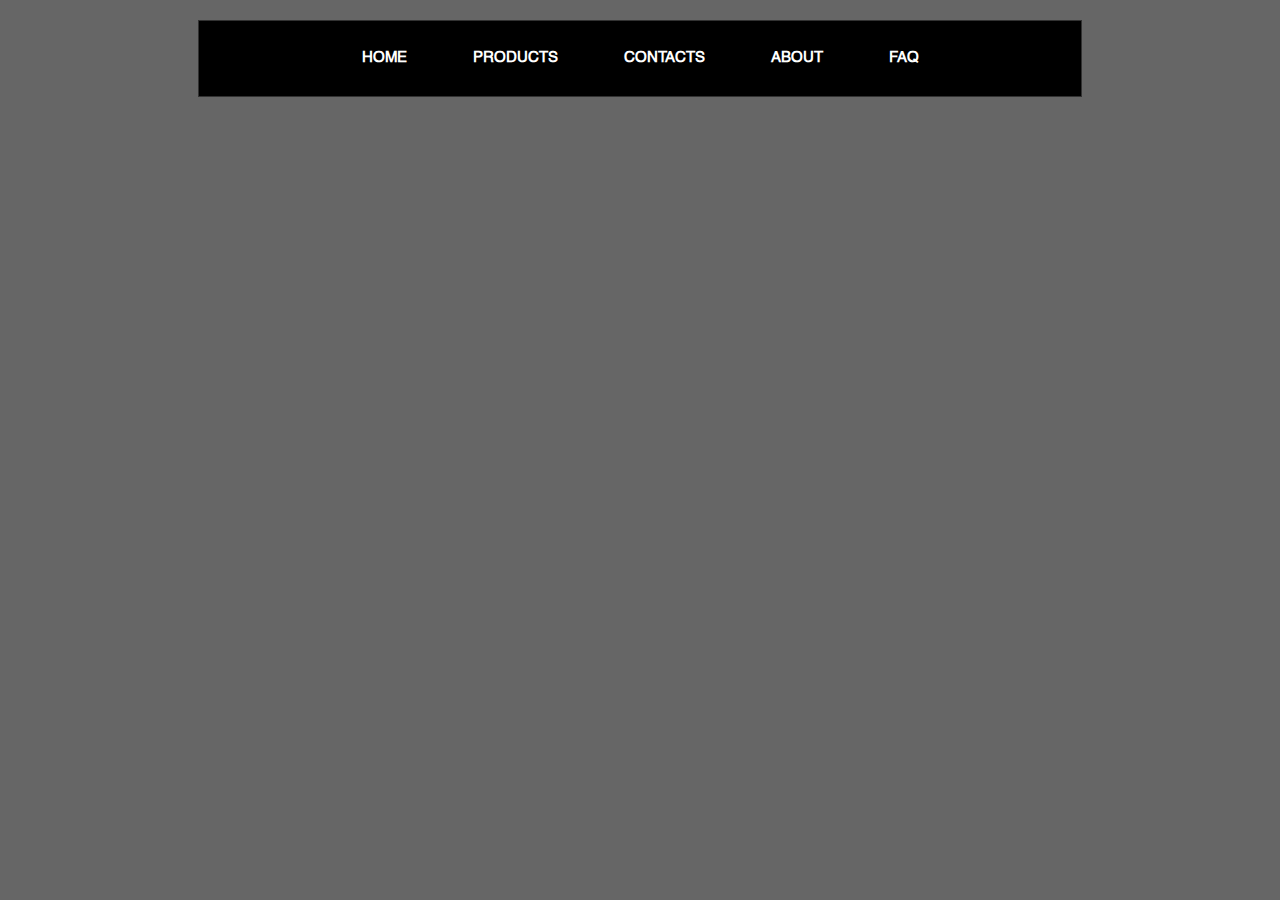
==== contact.html @ 3bea7df2 "Added fonts, html pages, pretty much everything" ====
<!DOCTYPE html>
<html lang="en">
<head>
    <meta charset="UTF-8">
    <link rel="stylesheet" type="text/css" href="stylesheet1.css" />
    <title>Truetech</title>
</head>
<body>
<div class="overlay"></div>
<div id="website">
    <div id="nav">
        <ul class="nav">
            <li><a href="main.html"><b>HOME</b></a></li>
            <li><a href="products.html"><b>PRODUCTS</b></a></li>
            <li><a href="contact.html"><b>CONTACTS</b></a></li>
            <li><a href="about.html"><b>ABOUT</b></a></li>
            <li><a href="faq.html"><b>FAQ</b></a></li>
        </ul>
    </div>
</div>
</body>
</html>
---- stylesheet1.css ----
@font-face {
    font-family: 'helvetica';
    src: url('Helvetica.otf');
}
body {
    font-family: helvetica;
    color: white;
}
#text {
    color: white;
    font-size: 60px;
    border: 1px solid #323232;
    padding: 10px;
    background-color: black;
}
#website {
    margin-left: 15%;
    margin-right: 15%;
}
#content {
    background-color: black;
    margin-top: 20px;
}
table,th,td {
    border: 1px solid #323232;
    border-collapse:collapse;
    table-layout: fixed;
    width: 100%;
    align-self: center;
    color: white;
}
img {
    width: 100%;
    height: 375px;
    text-align:center;
    margin-left: auto;
    margin-right: auto;
    display:block;
}
li {
    float: none;
    display: inline-block;
    padding: 15px;
    font-size: 15px;
}
li a {
    display: block;
    color: white;
    text-align: center;
    padding: 14px 16px;
    text-decoration: none;
    font-family: helvetica;
}
.nav {
    list-style-type: none;
    margin: 0;
    padding: 0;
    overflow: hidden;
    background-color: black;
}
#nav {
    border: 1px solid #323232;
    text-align: center;
    margin-top: 20px;
}
a:link {
    color: white;
    text-decoration: none;
}
a:visited{
    color: white;
    text-decoration: none;
}
a:hover {
    color: cyan;
    text-decoration: none;
}
a:active {
    color: white;
    text-decoration: none;
}
.overlay{
    opacity:0.6;
    background-color:Black;
    position:fixed;
    width:100%;
    height:100%;
    top:0px;
    left:0px;
    z-index:-1;
}
#header {
    font-size: 30px;
    margin-top: 20px;
}
html {
    background: url("http://www.dustyhunsaker.com/wp-content/uploads/2014/10/striped-dark-background-1780.png") no-repeat center center fixed;
    -webkit-background-size: cover;
    -moz-background-size: cover;
    -o-background-size: cover;
    background-size: cover;
}
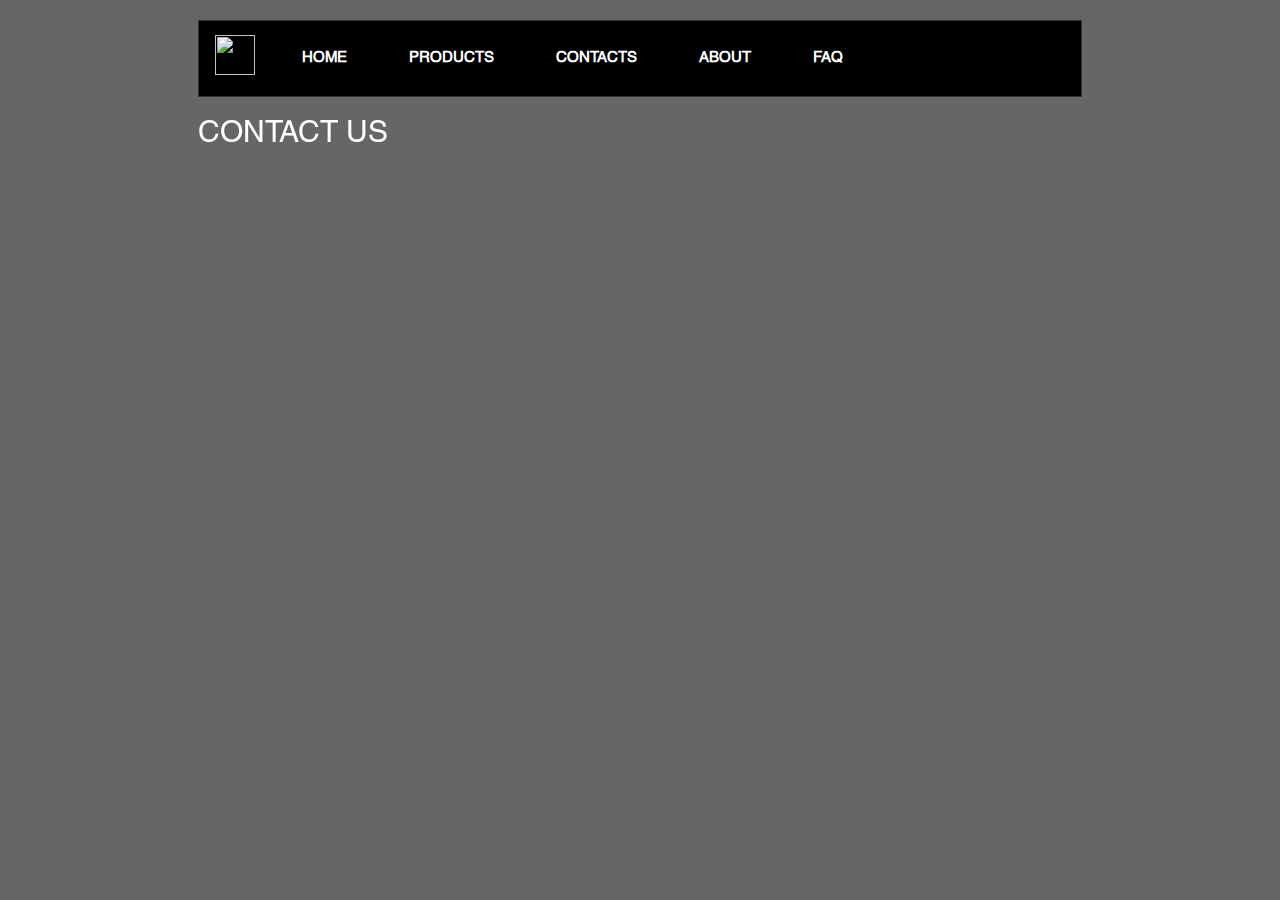
==== commit 1a584ad9: "Added a logo into the navigation bar" ====
--- a/contact.html
+++ b/contact.html
@@ -10,13 +10,15 @@
 <div id="website">
     <div id="nav">
         <ul class="nav">
-            <li><a href="main.html"><b>HOME</b></a></li>
-            <li><a href="products.html"><b>PRODUCTS</b></a></li>
-            <li><a href="contact.html"><b>CONTACTS</b></a></li>
-            <li><a href="about.html"><b>ABOUT</b></a></li>
-            <li><a href="faq.html"><b>FAQ</b></a></li>
+            <li><a href="main.html"><img src="http://klingonska.org/akademien/logo/ka-logo/ka-logo-color_transparent_bg.svg" id="logo" /></a></li>
+            <li class="test"><a href="main.html"><b>HOME</b></a></li>
+            <li class="test"><a href="products.html"><b>PRODUCTS</b></a></li>
+            <li class="test"><a href="contact.html"><b>CONTACTS</b></a></li>
+            <li class="test"><a href="about.html"><b>ABOUT</b></a></li>
+            <li class="test"><a href="faq.html"><b>FAQ</b></a></li>
         </ul>
     </div>
+    <div id="header">CONTACT US</div>
 </div>
 </body>
 </html>--- a/stylesheet1.css
+++ b/stylesheet1.css
@@ -8,9 +8,10 @@
 }
 #text {
     color: white;
-    font-size: 60px;
+    font-size: 32px;
     border: 1px solid #323232;
-    padding: 10px;
+    padding-left: 10px;
+    padding-right: 10px;
     background-color: black;
 }
 #website {
@@ -29,7 +30,7 @@
     align-self: center;
     color: white;
 }
-img {
+.product {
     width: 100%;
     height: 375px;
     text-align:center;
@@ -38,10 +39,12 @@
     display:block;
 }
 li {
-    float: none;
     display: inline-block;
+    float: left;
+}
+.test {
+    font-size: 15px;
     padding: 15px;
-    font-size: 15px;
 }
 li a {
     display: block;
@@ -60,7 +63,6 @@
 }
 #nav {
     border: 1px solid #323232;
-    text-align: center;
     margin-top: 20px;
 }
 a:link {
@@ -99,4 +101,8 @@
     -moz-background-size: cover;
     -o-background-size: cover;
     background-size: cover;
+}
+#logo {
+    height: 40px;
+    width: 40px;
 }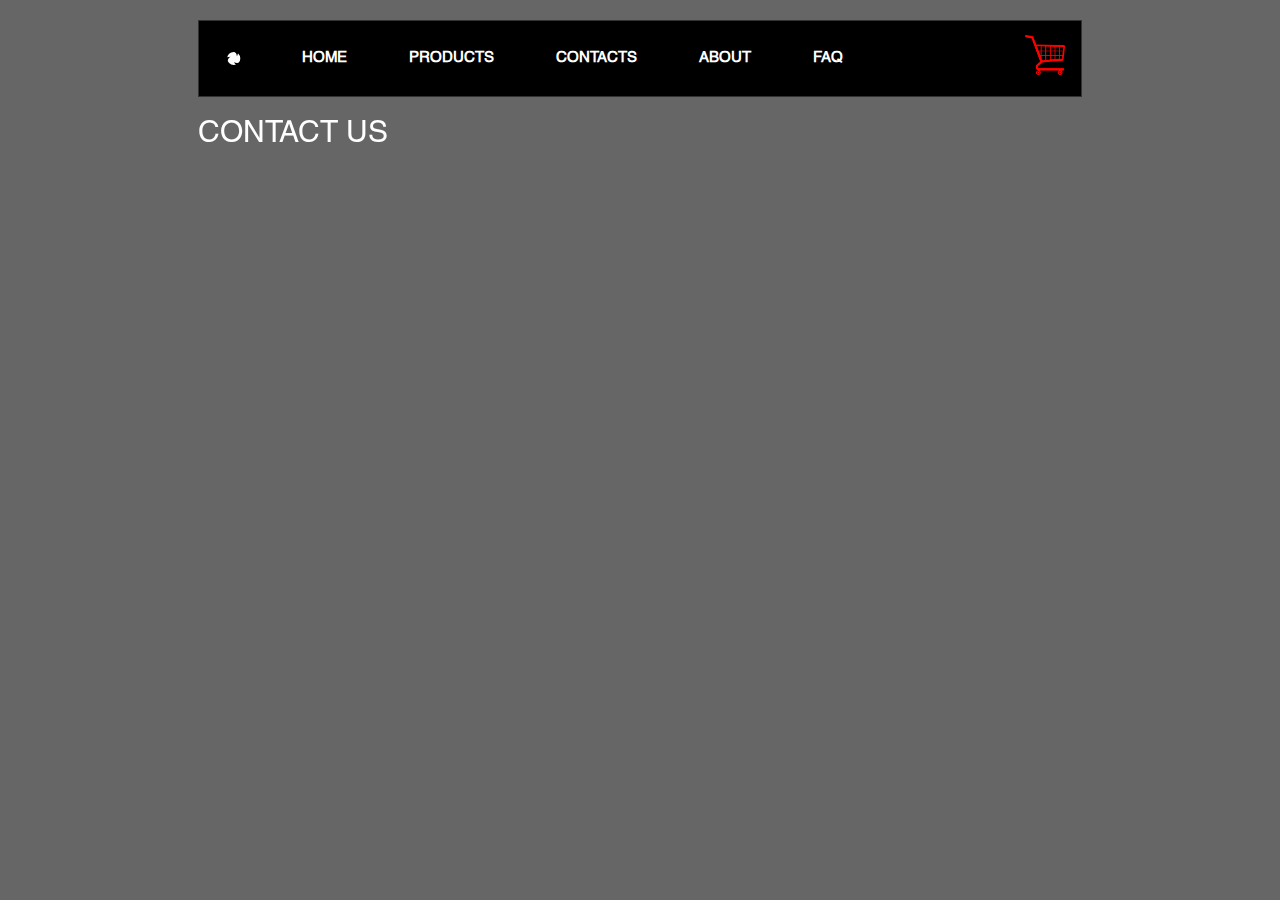
==== commit c38a2c4e: "added shopping cart page redirect to nav bar, downloaded images into file" ====
--- a/contact.html
+++ b/contact.html
@@ -10,12 +10,13 @@
 <div id="website">
     <div id="nav">
         <ul class="nav">
-            <li><a href="main.html"><img src="http://klingonska.org/akademien/logo/ka-logo/ka-logo-color_transparent_bg.svg" id="logo" /></a></li>
+            <li><a href="main.html"><img src="logo.svg" id="logo" /></a></li>
             <li class="test"><a href="main.html"><b>HOME</b></a></li>
             <li class="test"><a href="products.html"><b>PRODUCTS</b></a></li>
             <li class="test"><a href="contact.html"><b>CONTACTS</b></a></li>
             <li class="test"><a href="about.html"><b>ABOUT</b></a></li>
             <li class="test"><a href="faq.html"><b>FAQ</b></a></li>
+            <li id="shoppingcart"><a href="cart.php"><img src=shopping-cart.png id="cart" /></a></li>
         </ul>
     </div>
     <div id="header">CONTACT US</div>
--- a/stylesheet1.css
+++ b/stylesheet1.css
@@ -105,4 +105,15 @@
 #logo {
     height: 40px;
     width: 40px;
+}
+#cart {
+    height: 40px;
+    width: 40px;
+}
+#shoppingcart {
+    float: right;
+}
+.product {
+    width: 100%;
+    height: 300px;
 }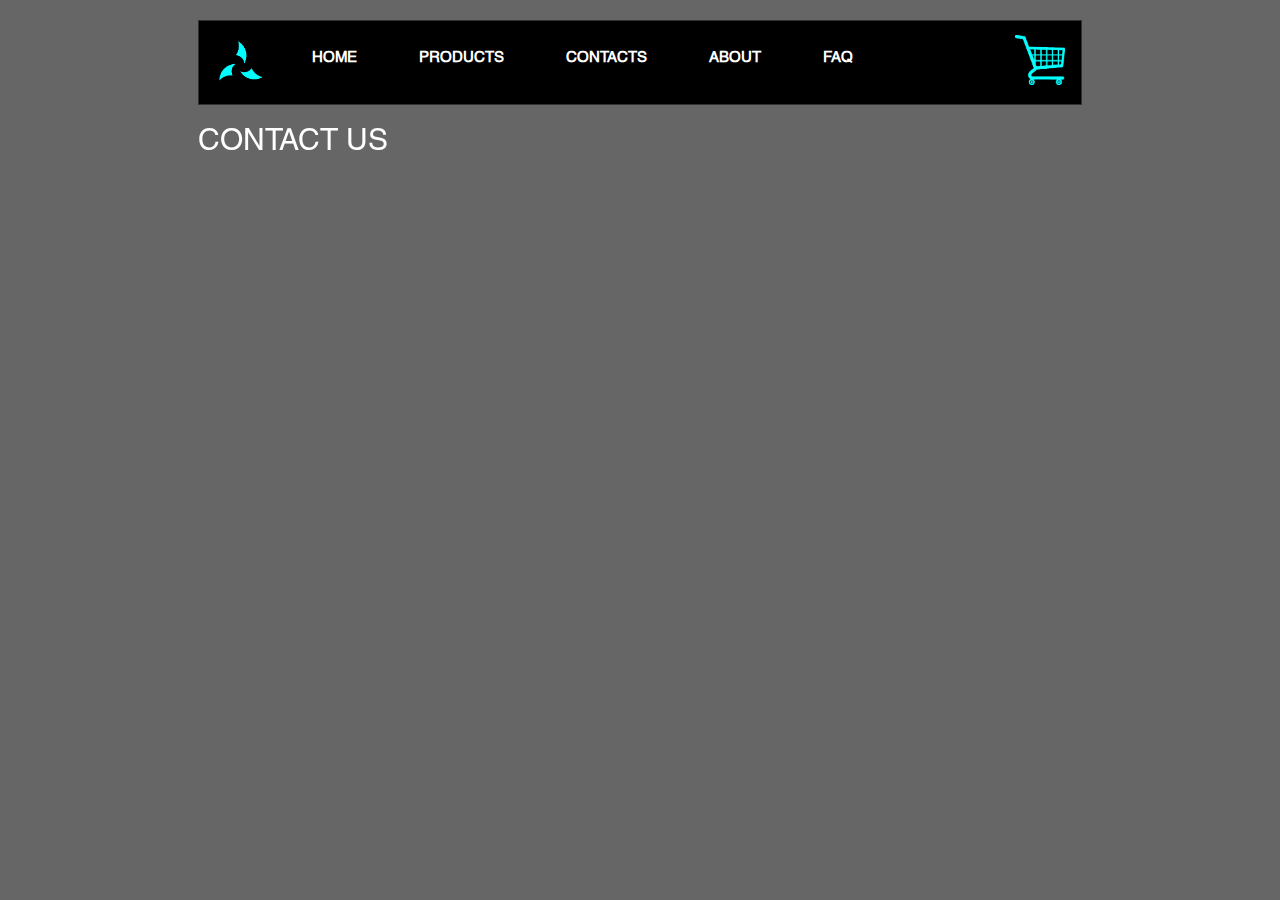
==== commit 0ab447d1: "edited images to have black backgrounds, changed logo and shopping cart colors" ====
--- a/contact.html
+++ b/contact.html
@@ -10,7 +10,7 @@
 <div id="website">
     <div id="nav">
         <ul class="nav">
-            <li><a href="main.html"><img src="logo.svg" id="logo" /></a></li>
+            <li><a href="main.html"><img src="logo.png" id="logo" /></a></li>
             <li class="test"><a href="main.html"><b>HOME</b></a></li>
             <li class="test"><a href="products.html"><b>PRODUCTS</b></a></li>
             <li class="test"><a href="contact.html"><b>CONTACTS</b></a></li>
--- a/stylesheet1.css
+++ b/stylesheet1.css
@@ -103,12 +103,12 @@
     background-size: cover;
 }
 #logo {
-    height: 40px;
-    width: 40px;
+    height: 50px;
+    width: 50px;
 }
 #cart {
-    height: 40px;
-    width: 40px;
+    height: 50px;
+    width: 50px;
 }
 #shoppingcart {
     float: right;
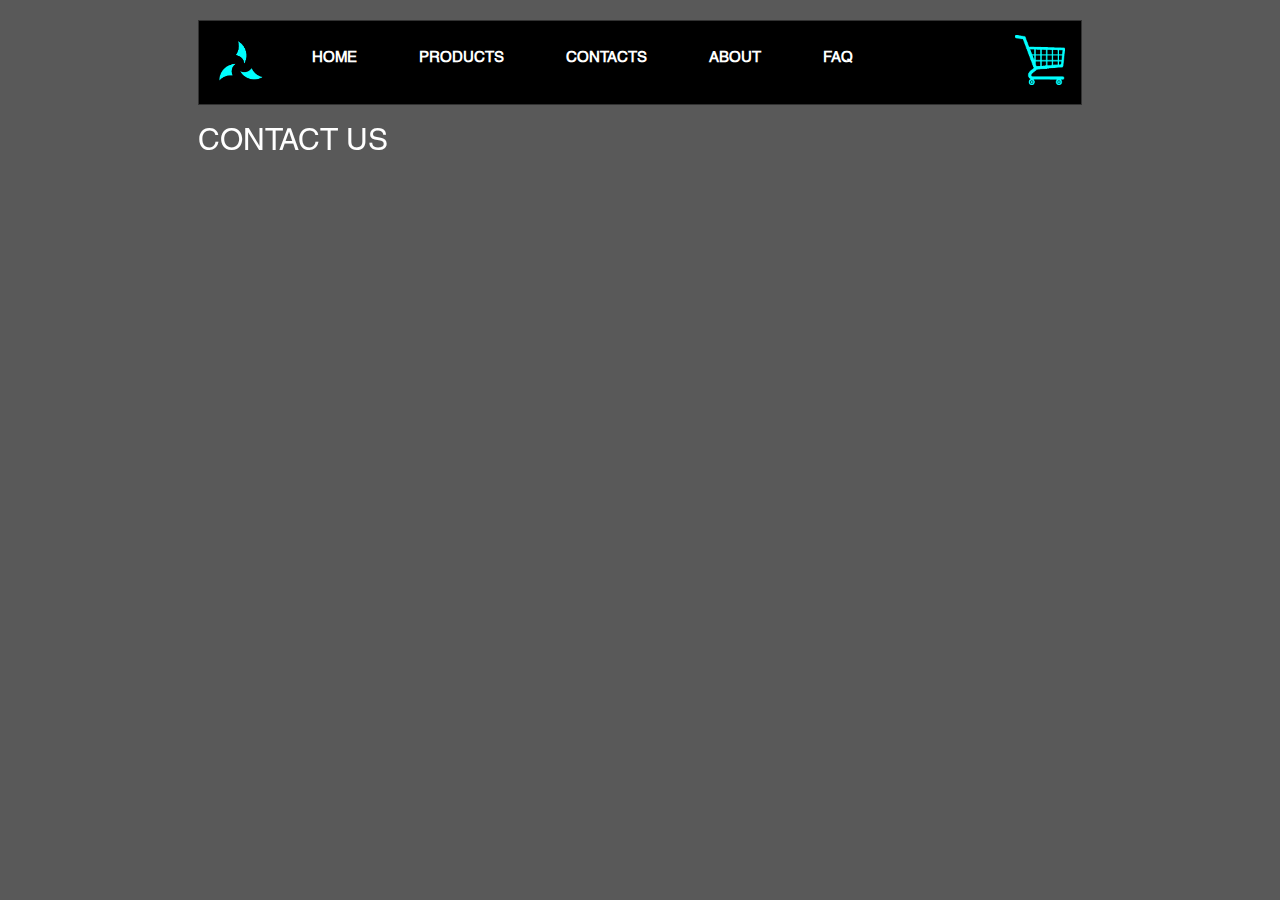
==== commit c2049f90: "Changed products page to a php file" ====
--- a/contact.html
+++ b/contact.html
@@ -12,7 +12,7 @@
         <ul class="nav">
             <li><a href="main.html"><img src="logo.png" id="logo" /></a></li>
             <li class="test"><a href="main.html"><b>HOME</b></a></li>
-            <li class="test"><a href="products.html"><b>PRODUCTS</b></a></li>
+            <li class="test"><a href="products.php"><b>PRODUCTS</b></a></li>
             <li class="test"><a href="contact.html"><b>CONTACTS</b></a></li>
             <li class="test"><a href="about.html"><b>ABOUT</b></a></li>
             <li class="test"><a href="faq.html"><b>FAQ</b></a></li>
--- a/stylesheet1.css
+++ b/stylesheet1.css
@@ -8,10 +8,10 @@
 }
 #text {
     color: white;
-    font-size: 32px;
+    font-size: 24px;
     border: 1px solid #323232;
-    padding-left: 10px;
-    padding-right: 10px;
+    padding-left: 20px;
+    padding-right: 20px;
     background-color: black;
 }
 #website {
@@ -37,6 +37,9 @@
     margin-left: auto;
     margin-right: auto;
     display:block;
+}
+td {
+    padding: 20px;
 }
 li {
     display: inline-block;
@@ -82,7 +85,7 @@
     text-decoration: none;
 }
 .overlay{
-    opacity:0.6;
+    opacity:0.65;
     background-color:Black;
     position:fixed;
     width:100%;
@@ -116,4 +119,12 @@
 .product {
     width: 100%;
     height: 300px;
-}+}
+ .textbox {
+     background: white;
+     border: 1px solid #DDD;
+     border-radius: 3px;
+     box-shadow: 0 0 5px #DDD inset;
+     color: #666;
+     outline: none;
+ }
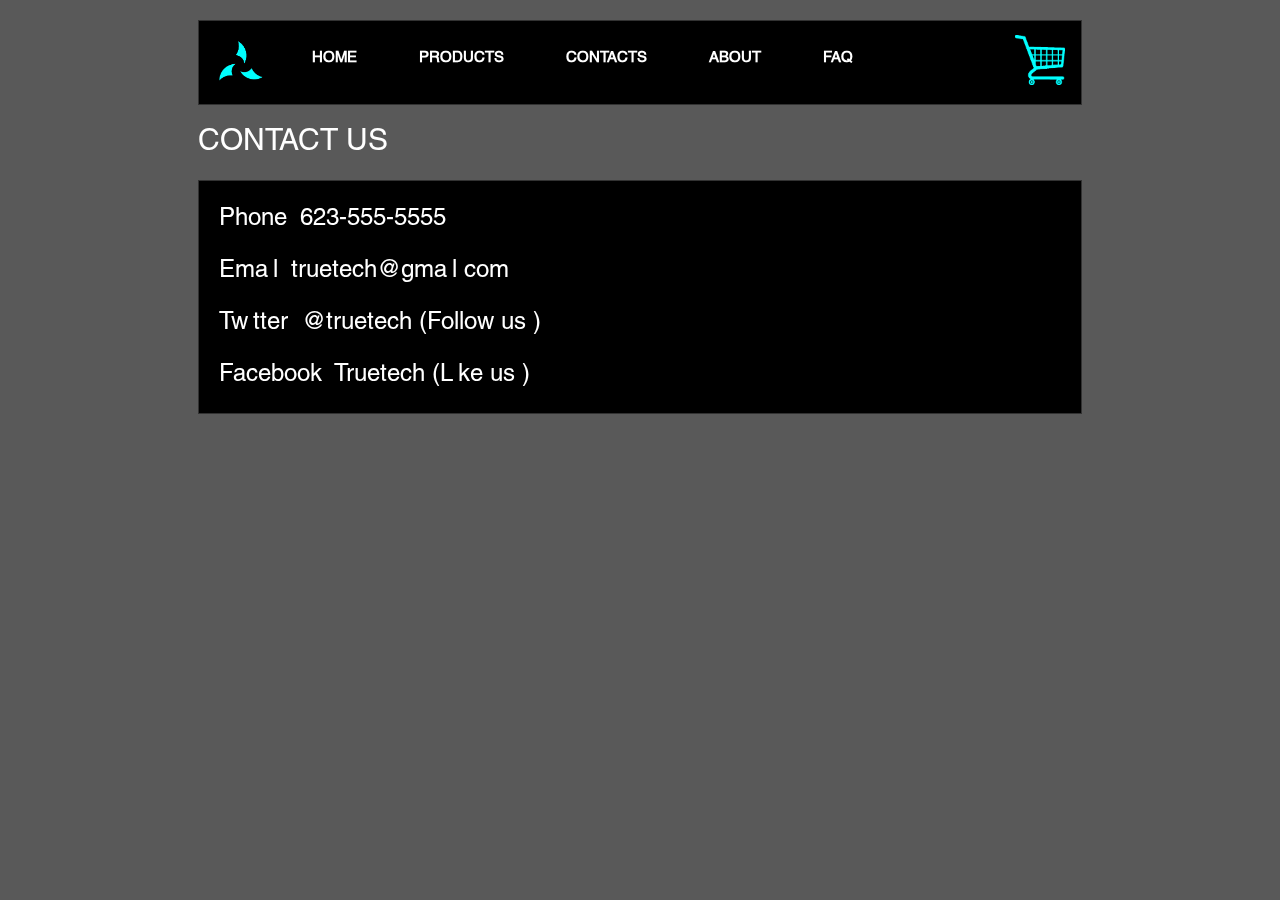
==== commit 3eac0665: "Added php for showing purchased items in the cart.php page (INCOMPLETE), added some text to several " ====
--- a/contact.html
+++ b/contact.html
@@ -20,6 +20,14 @@
         </ul>
     </div>
     <div id="header">CONTACT US</div>
+    <div id="content">
+        <div id="text">
+            <p>Phone: 623-555-5555</p>
+            <p>Email: truetech@gmail.com</p>
+            <p>Twitter: @truetech  (Follow us!)</p>
+            <p>Facebook: Truetech  (Like us!)</p>
+        </div>
+    </div>
 </div>
 </body>
 </html>